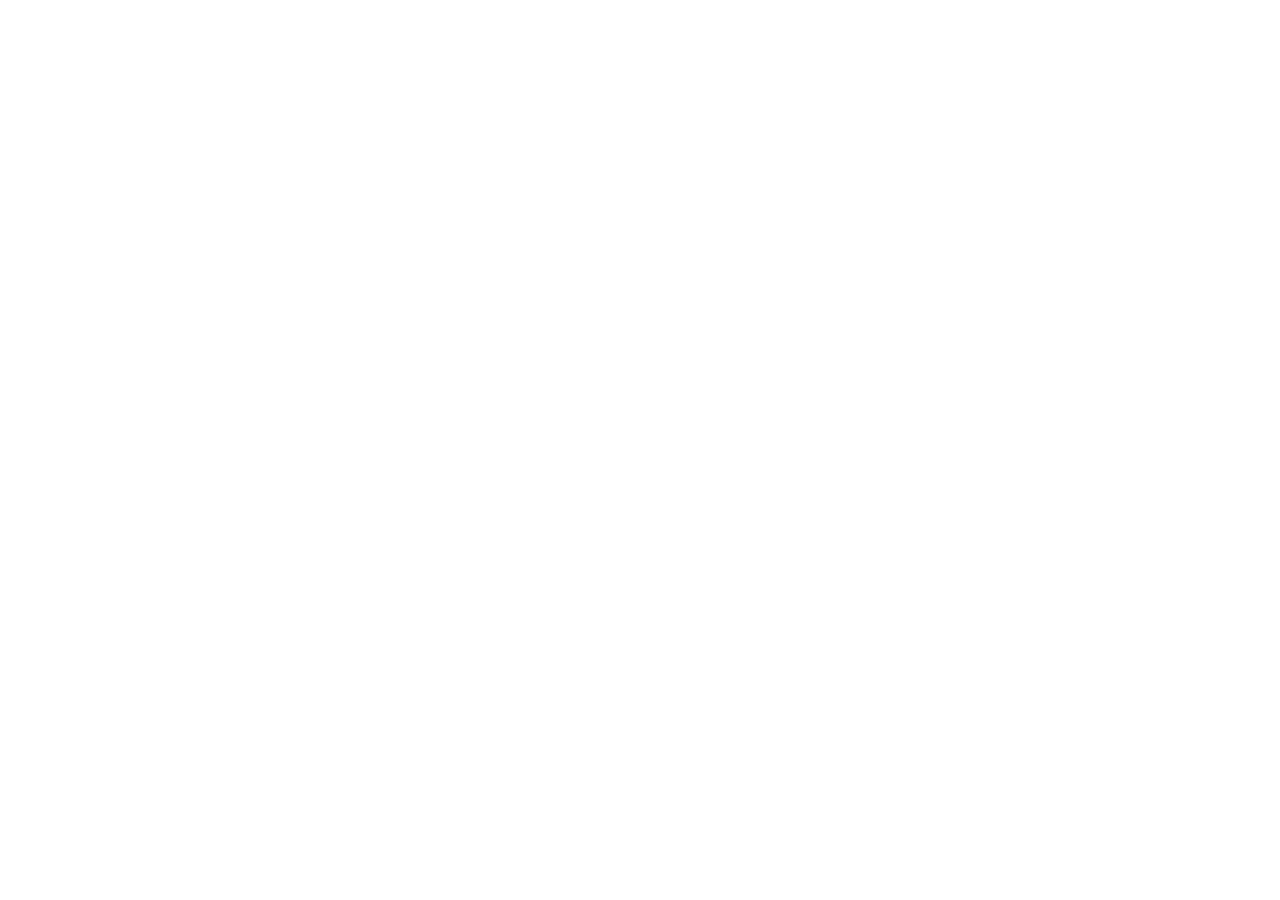
==== thiago.html @ 1cb455c5 "Minha tentatica e resolução" ====
<!DOCTYPE html>
<html lang="pt-br">

<head>
    <meta charset="UTF-8">
    <link rel="stylesheet" href="./thiago.css">
    <meta name="viewport" content="width=device-width, initial-scale=1.0">
    <title>Resolução</title>
</head>

<body>

</body>

</html>
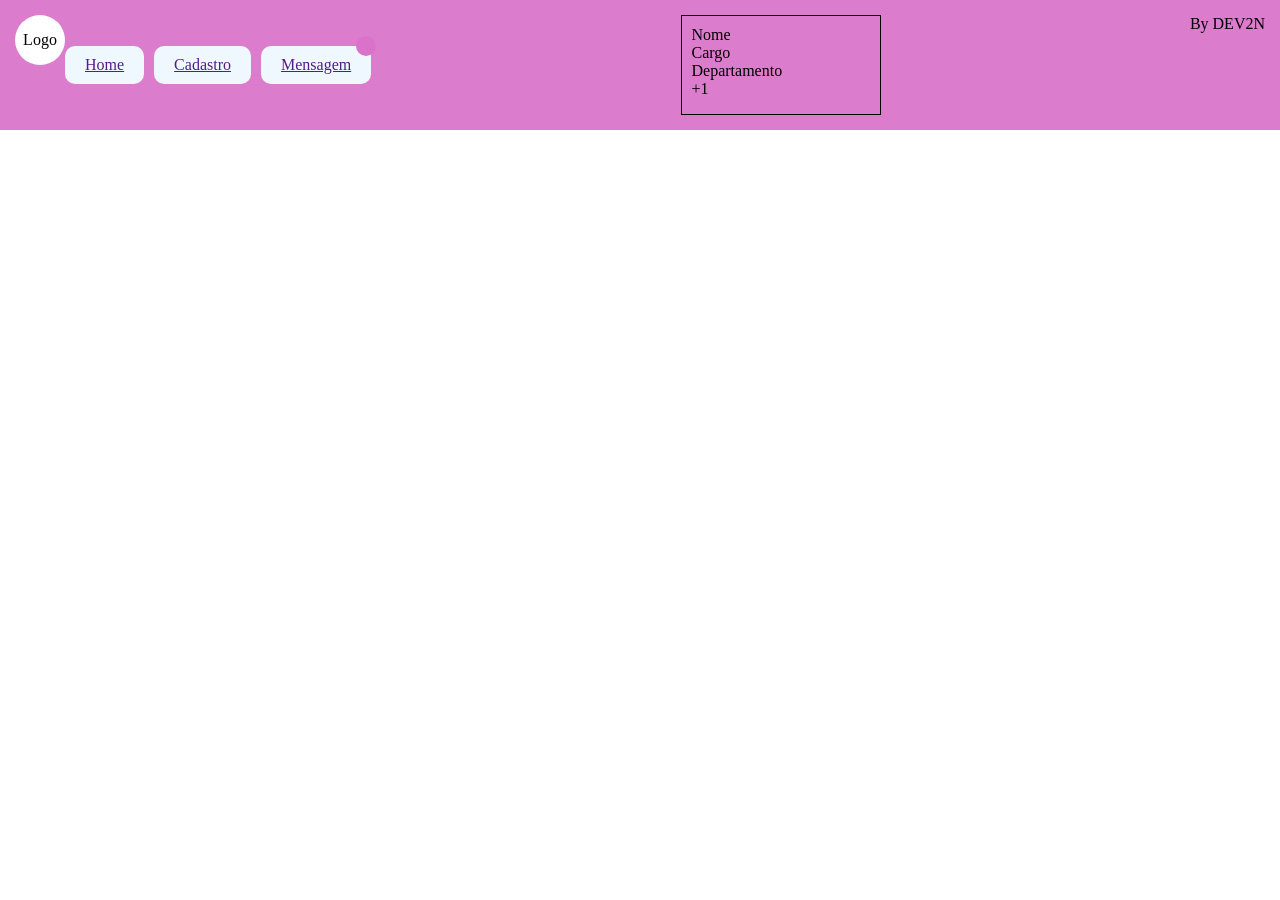
==== commit 1fe7f35d: "Desenvolvendo com a correção do Thiago" ====
--- a/thiago.html
+++ b/thiago.html
@@ -9,7 +9,26 @@
 </head>
 
 <body>
+    <header>
+        <div id="logo">Logo</div>
+        <nav>
+            <a href="">Home</a>
+            <a href="">Cadastro</a>
+            <a id="mensagem" href="">Mensagem
 
+                <div class="msg"></div>
+            </a>
+        </nav>
+        <main>
+            <div class="card">
+                <p>Nome</p>
+                <p>Cargo</p>
+                <p>Departamento</p>
+                <div class="notificacao">+1</div>
+            </div>
+        </main>
+        <footer>By DEV2N</footer>
+    </header>
 </body>
 
 </html>
--- a/thiago.css
+++ b/thiago.css
@@ -0,0 +1,74 @@
+*{
+    box-sizing: border-box;
+    padding: 0;
+    margin: 0;
+}
+
+body{
+    display: flex;
+    flex-direction: column;
+    width: 100dvw;
+    height: 100dvh;
+}
+header{
+    display: flex;
+    justify-content: space-between;
+    background-color: #dc7ccd;
+    padding: 15px;
+}
+
+nav{
+    display: flex;
+    gap: 10px;
+    justify-content: space-between;
+    align-items: center;
+}
+a{
+    padding: 10px 20px;
+    background-color: aliceblue;
+    border-radius:10px ;
+    align-items: center;
+}
+
+main{
+    flex: 1;
+    display: flex;
+    align-items: center;
+    justify-content: center;
+}
+
+footer{
+    text-align: center;
+    background-color: #dc7ccd;
+}
+#logo{
+    width: 50px;
+    height: 50px;
+    border-radius: 50%;
+    display: flex;
+    background-color: white;
+    justify-content: center;
+    align-items: center;
+    padding: 10px;
+}
+
+.msg{
+    width: 20px;
+    height: 20px;
+    border-radius: 50%;
+    background-color: #da72ca ;
+    position: absolute;
+    top: -10px;
+    right: -5px;
+}
+
+#mensagem{
+    position: relative;
+}
+
+.card {
+    width: 200px;
+    height: 100px;
+    border: 1px solid black;
+    padding: 10px;
+}
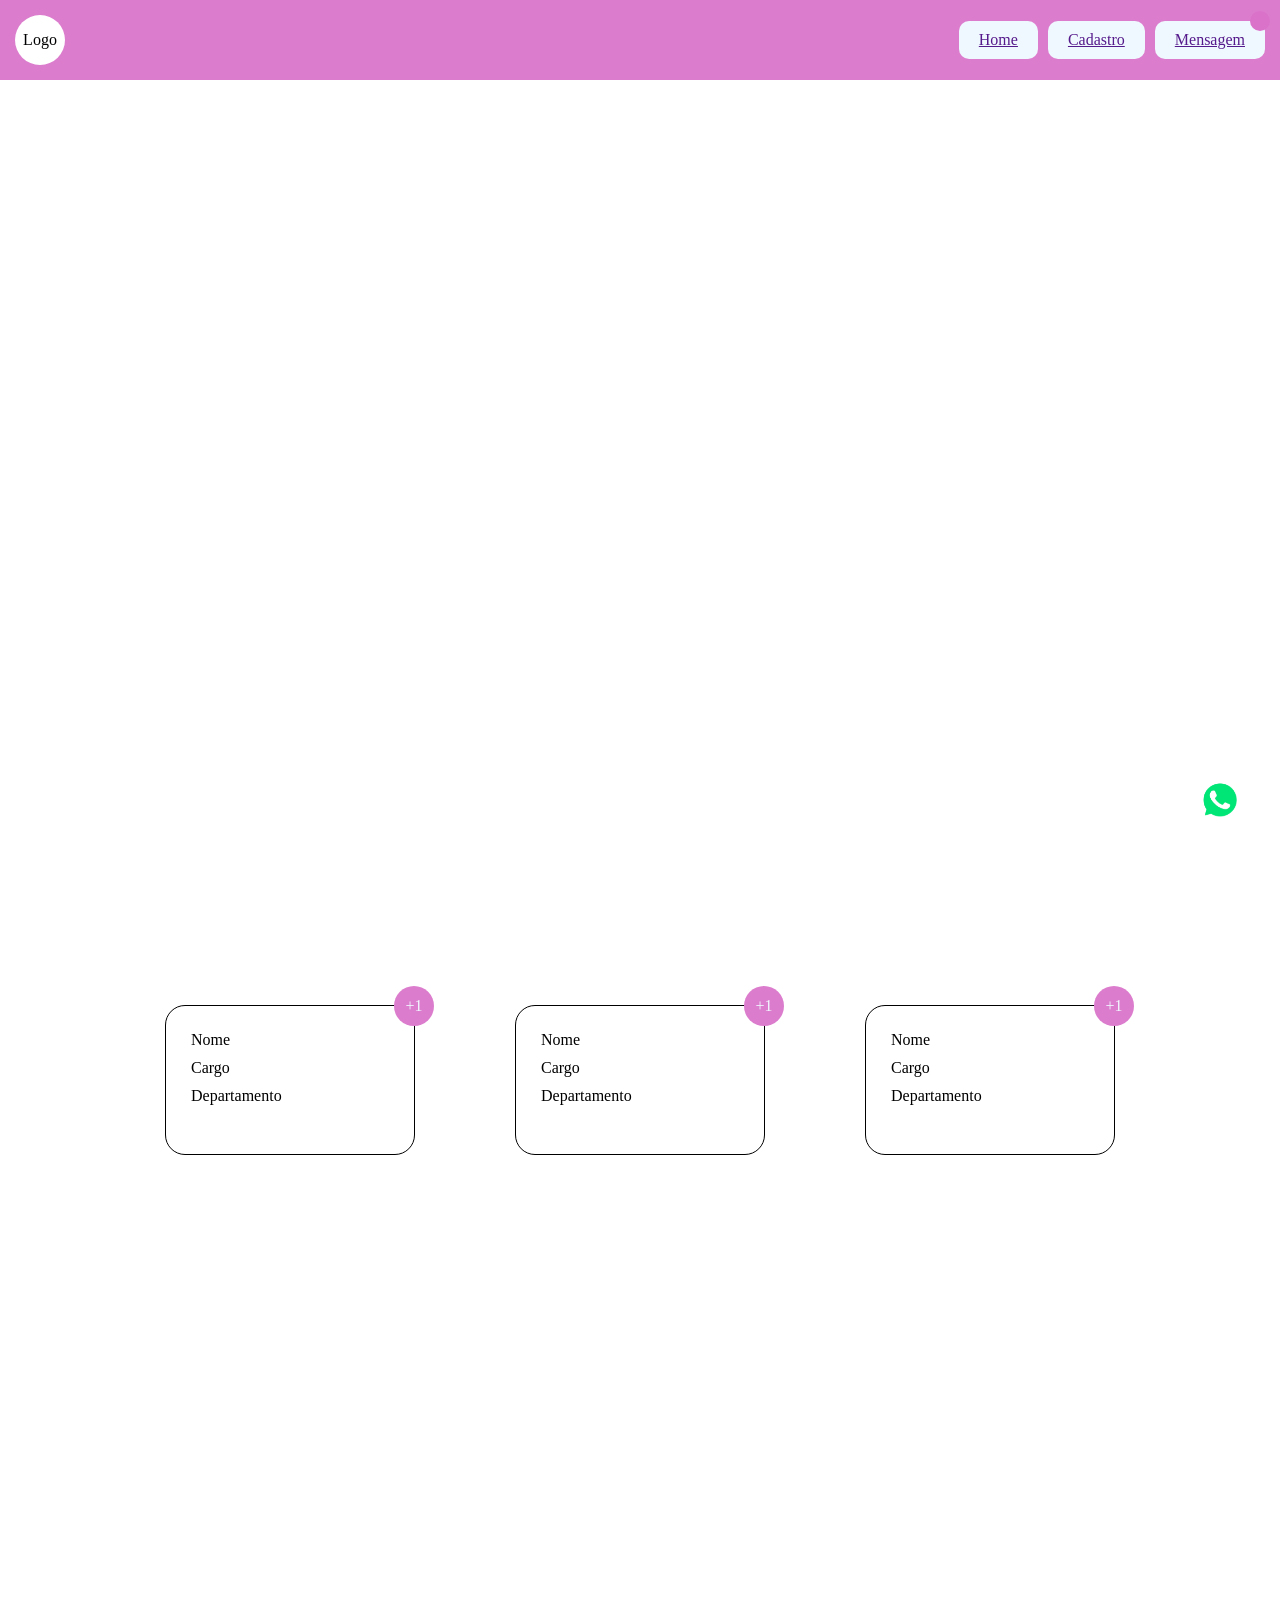
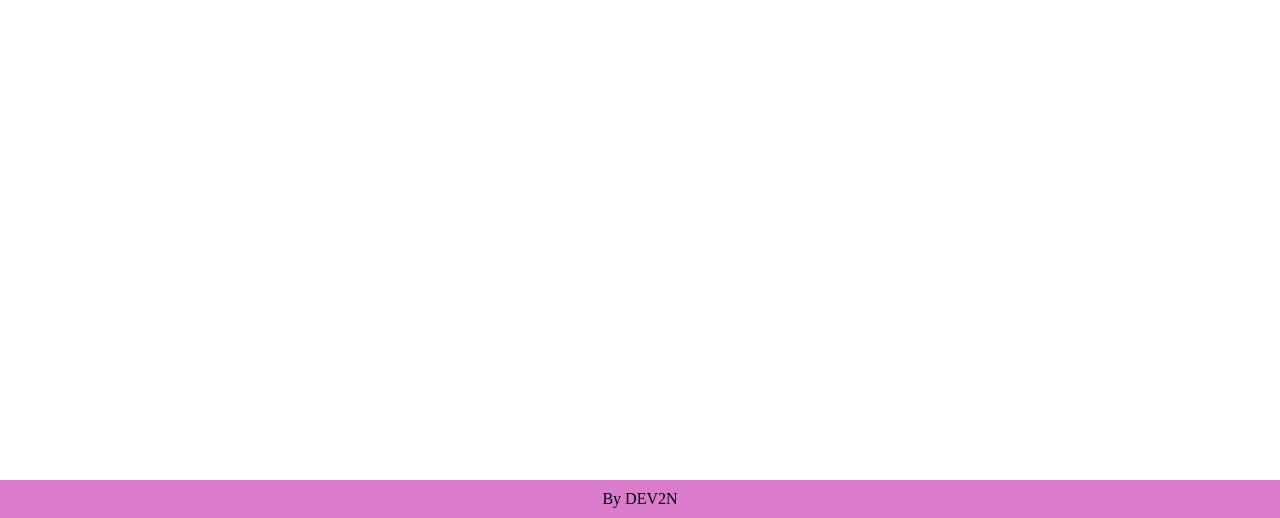
==== commit a0da4ab3: "Meio finalizado" ====
--- a/thiago.html
+++ b/thiago.html
@@ -19,16 +19,33 @@
                 <div class="msg"></div>
             </a>
         </nav>
-        <main>
-            <div class="card">
-                <p>Nome</p>
-                <p>Cargo</p>
-                <p>Departamento</p>
-                <div class="notificacao">+1</div>
-            </div>
-        </main>
-        <footer>By DEV2N</footer>
     </header>
+
+    <main>
+        <div class="card">
+            <p>Nome</p>
+            <p>Cargo</p>
+            <p>Departamento</p>
+            <div class="notificacao">+1</div>
+        </div>
+        <div class="card">
+            <p>Nome</p>
+            <p>Cargo</p>
+            <p>Departamento</p>
+            <div class="notificacao">+1</div>
+        </div>
+
+        <div class="card">
+            <p>Nome</p>
+            <p>Cargo</p>
+            <p>Departamento</p>
+            <div class="notificacao">+1</div>
+        </div>
+
+    </main>
+
+    <img src="./img/whats.png" alt="" class="zap">
+    <footer>By DEV2N</footer>
 </body>
 
 </html>
--- a/thiago.css
+++ b/thiago.css
@@ -7,8 +7,7 @@
 body{
     display: flex;
     flex-direction: column;
-    width: 100dvw;
-    height: 100dvh;
+
 }
 header{
     display: flex;
@@ -31,15 +30,17 @@
 }
 
 main{
-    flex: 1;
     display: flex;
     align-items: center;
     justify-content: center;
+    gap: 100px;
+    height: 2000px;
 }
 
 footer{
     text-align: center;
     background-color: #dc7ccd;
+    padding: 10px;
 }
 #logo{
     width: 50px;
@@ -67,8 +68,40 @@
 }
 
 .card {
-    width: 200px;
-    height: 100px;
+    width: 250px;
+    height: 150px;
     border: 1px solid black;
     padding: 10px;
+    position: relative;
+    border-radius: 20px;
+    padding: 20px;
+}
+
+.notificacao{
+    width: 40px;
+    height: 40px;
+    background-color: #dc7ccd;
+    border-radius: 50%;
+    position: absolute;
+    top: -20px;
+    right: -20px;
+    display: flex;
+    justify-content: center;
+    align-items: center;
+    color: aliceblue;
+}
+
+main > div > p {
+padding: 5px;
+}
+
+img{
+    width: 40px;
+    height: 40px;
+}
+
+.zap{
+    position: fixed;
+    right: 40px;
+    bottom: 80px;
 }
